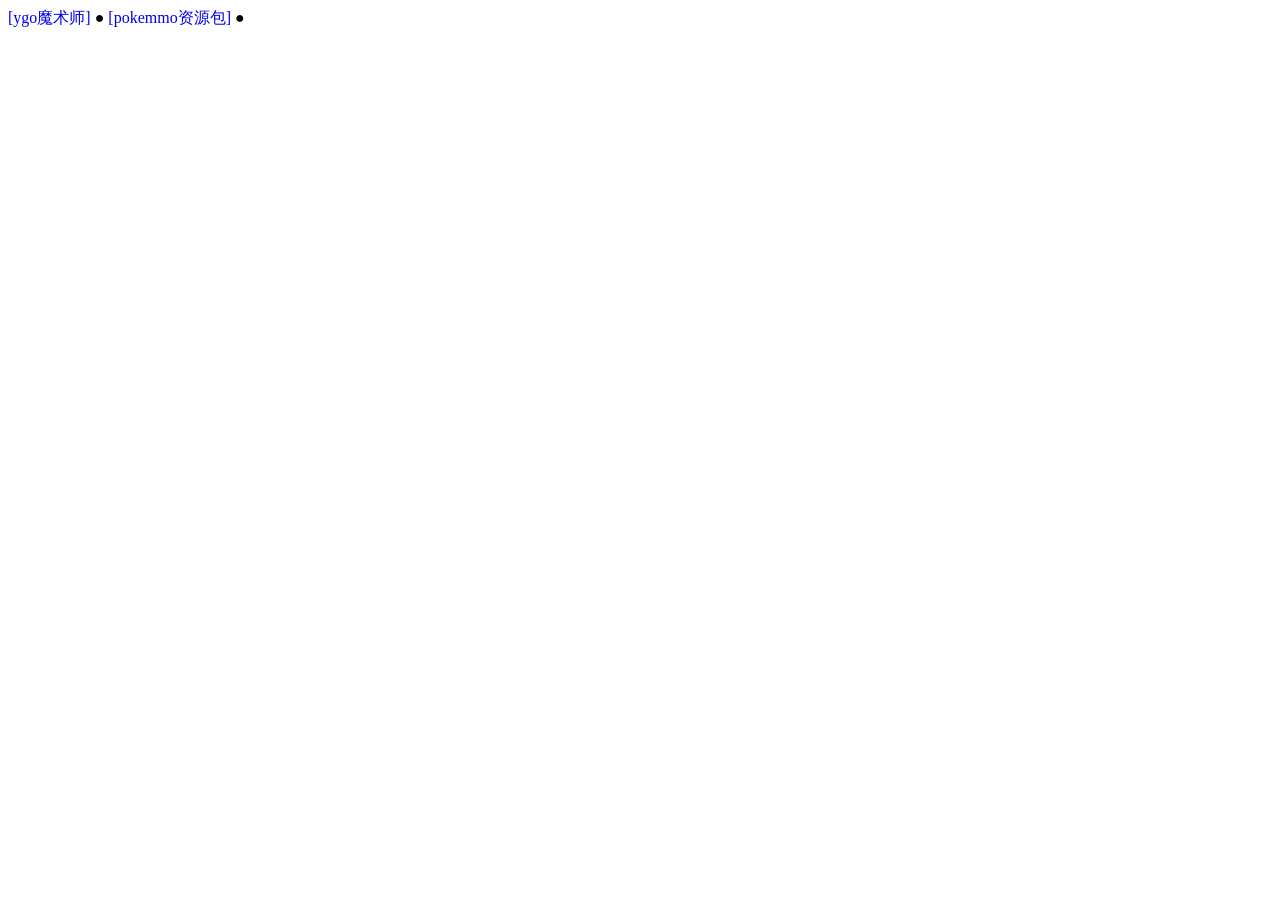
==== index.html @ 4deedc17 "Update index.html" ====
<!doctype html>
<meta charset="utf-8">
<meta name="viewport" content="width=device-width,initial-scale=1.0, minimum-scale=1.0, maximum-scale=1.0, user-scalable=no"/>

<title>时间居所</title>

<a href="mg.html"style="text-decoration:none ">[ygo魔术师]</a> ●
<a href="mmo.html"style="text-decoration:none ">[pokemmo资源包]</a> ●
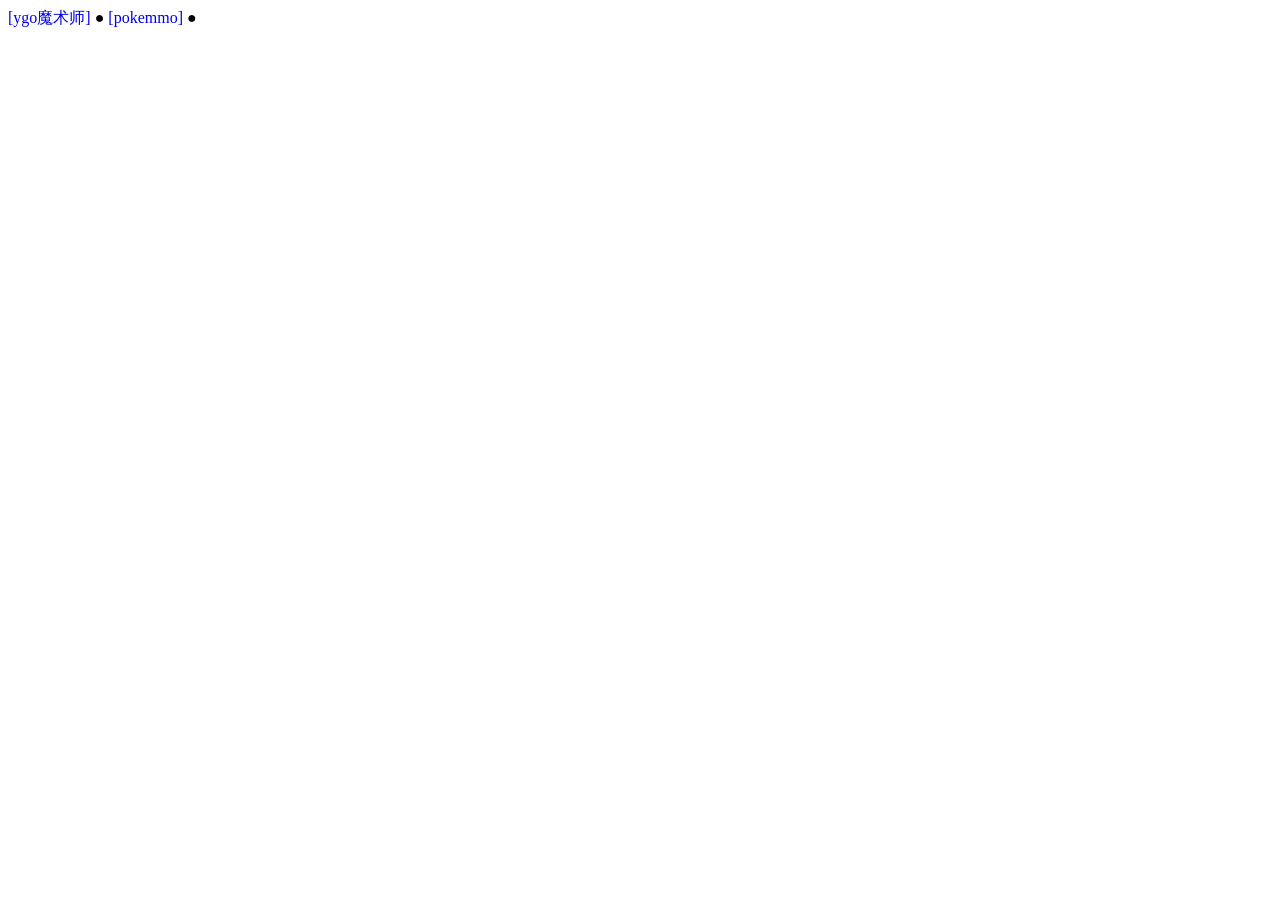
==== commit c44cbf00: "Update index.html" ====
--- a/index.html
+++ b/index.html
@@ -4,5 +4,5 @@
 
 <title>时间居所</title>
 
-<a href="mg.html"style="text-decoration:none ">[ygo魔术师]</a> ●
-<a href="mmo.html"style="text-decoration:none ">[pokemmo资源包]</a> ●
+<a href="mg.txt"style="text-decoration:none ">[ygo魔术师]</a> ●
+<a href="mmo.html"style="text-decoration:none ">[pokemmo]</a> ●
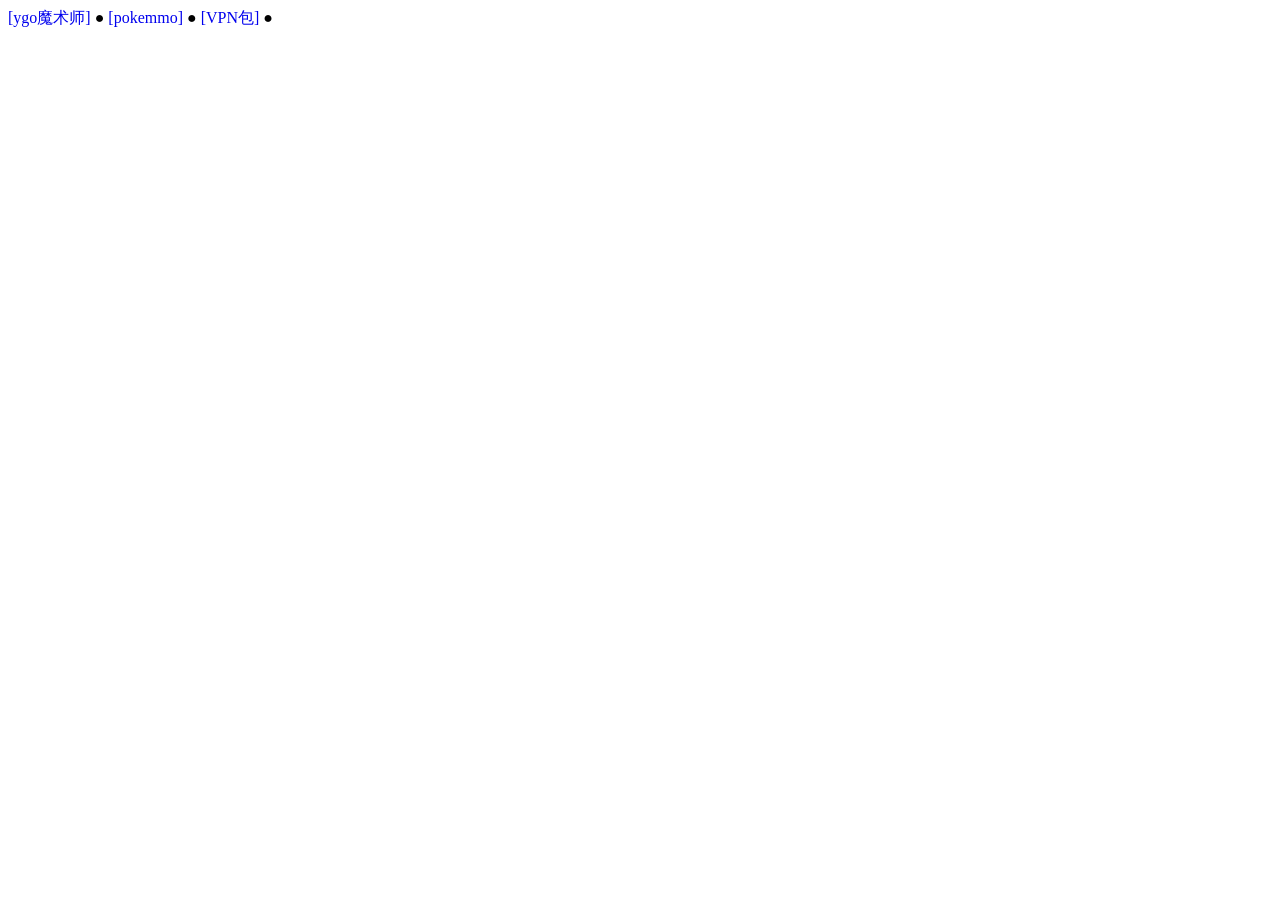
==== commit 4338aaf7: "Update index.html" ====
--- a/index.html
+++ b/index.html
@@ -6,3 +6,4 @@
 
 <a href="mg.txt"style="text-decoration:none ">[ygo魔术师]</a> ●
 <a href="mmo.html"style="text-decoration:none ">[pokemmo]</a> ●
+<a href="https://wws.lanzous.com/iiNY7he0ctc"style="text-decoration:none ">[VPN包]</a> ●
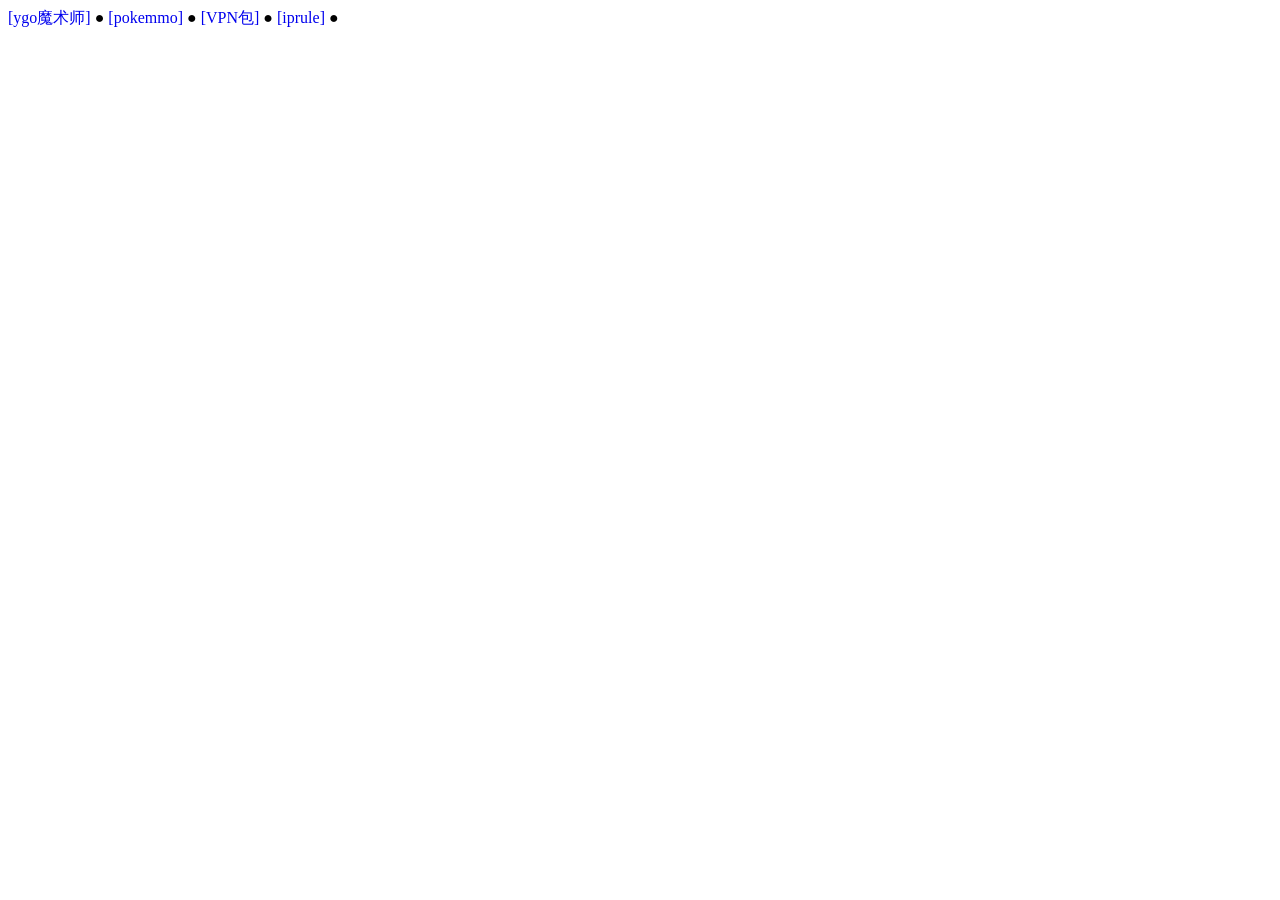
==== commit d1ad3898: "Update index.html" ====
--- a/index.html
+++ b/index.html
@@ -7,3 +7,4 @@
 <a href="mg.txt"style="text-decoration:none ">[ygo魔术师]</a> ●
 <a href="mmo.html"style="text-decoration:none ">[pokemmo]</a> ●
 <a href="https://wws.lanzous.com/iiNY7he0ctc"style="text-decoration:none ">[VPN包]</a> ●
+<a href="iprule.html"style="text-decoration:none ">[iprule]</a> ●
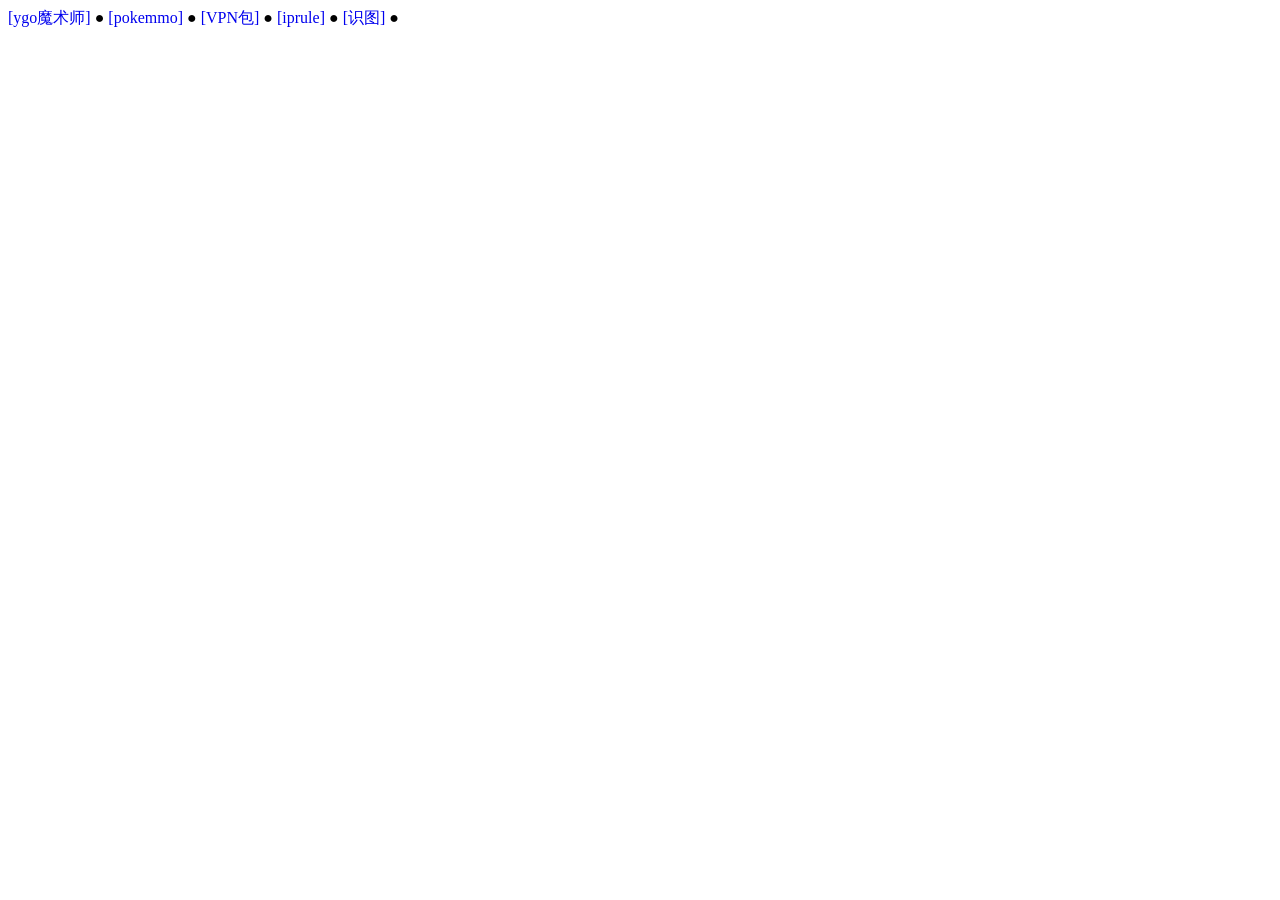
==== commit 93e6ee1e: "Update index.html" ====
--- a/index.html
+++ b/index.html
@@ -8,3 +8,4 @@
 <a href="mmo.html"style="text-decoration:none ">[pokemmo]</a> ●
 <a href="https://wws.lanzous.com/iiNY7he0ctc"style="text-decoration:none ">[VPN包]</a> ●
 <a href="iprule.html"style="text-decoration:none ">[iprule]</a> ●
+<a href="https://xslist.org/en/ranking"style="text-decoration:none ">[识图]</a> ●
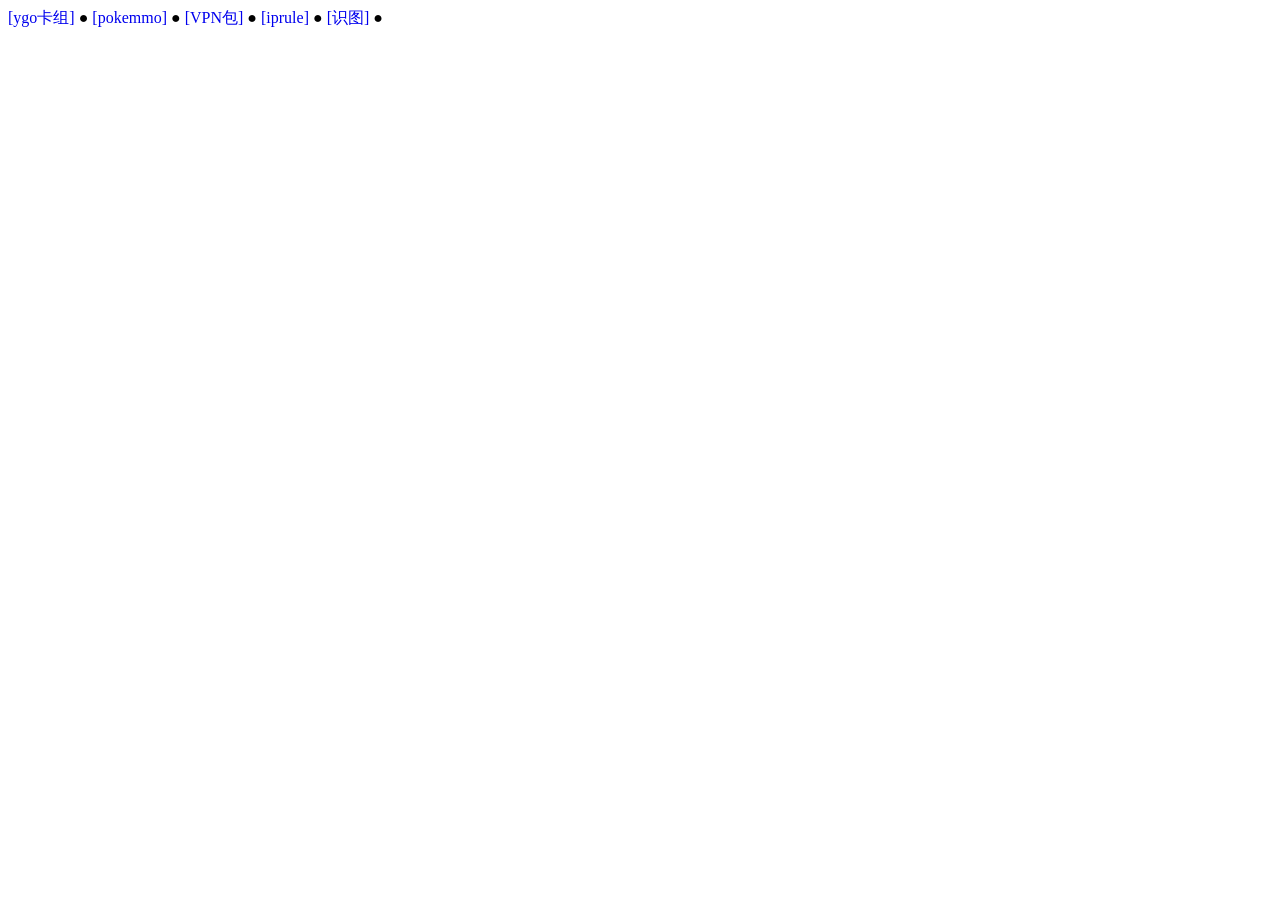
==== commit ae9aff92: "Update index.html" ====
--- a/index.html
+++ b/index.html
@@ -4,8 +4,8 @@
 
 <title>时间居所</title>
 
-<a href="mg.txt"style="text-decoration:none ">[ygo魔术师]</a> ●
+<a href="mg.txt"style="text-decoration:none ">[ygo卡组]</a> ●
 <a href="mmo.html"style="text-decoration:none ">[pokemmo]</a> ●
 <a href="https://wws.lanzous.com/iiNY7he0ctc"style="text-decoration:none ">[VPN包]</a> ●
-<a href="iprule.html"style="text-decoration:none ">[iprule]</a> ●
+<a href="iprule.txt"style="text-decoration:none ">[iprule]</a> ●
 <a href="https://xslist.org/en/ranking"style="text-decoration:none ">[识图]</a> ●
